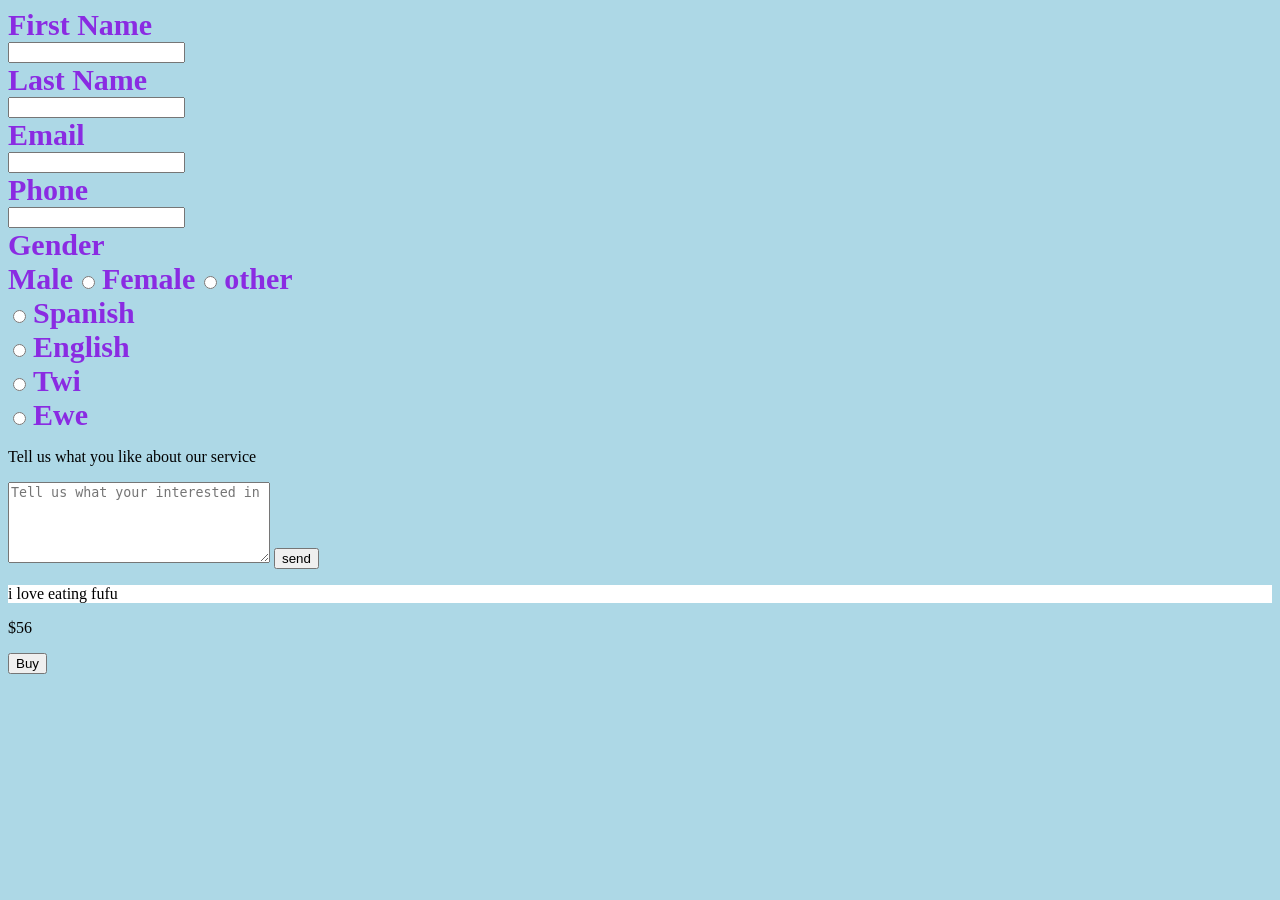
==== index.html @ 682c67b5 "add changes" ====
<!DOCTYPE html>
<html lang="en">
<head>
    <meta charset="UTF-8">
    <meta name="viewport" content="width=<>, initial-scale=1.0">
    <title>Home</title>
    <style>
        body{
            background: lightblue;
        }
        label{
            color:blueviolet;
            font-size: 30px;
            font-weight:700
        }
   
   </style>
</head>
<body>
    <form action="">
        <label for="">First Name</label> <br>
        <input type="text" id="First Name"><br>

        <label for=""> Last Name</label><br>
        <input type="text"><br>

        <label for="">Email</label><br>
        <input type="email" name=""  id=""><br>

        <label for="">Phone</label><br>
        <input type="tel" name="" id=""><br>

        <label for="">Gender</label><br>
           <label for="">Male</label>
           <input type="radio" name="sex" id="male">
           <label for="">Female</label>
           <input type="radio" name="sex" id="female">
           <label for="">other</label>
           <inpt type="radio" name="sex" id="">

        <label for="" Fluent Language></label><br>
        <input type="radio" name="spanish" id="">
        <label for="">Spanish</label><br>
        <input type="radio" name="English" id="">
        <label for="">English</label><br>
        <input type="radio" name="Twi" id="">
        <label for="">Twi</label><br>
        <input type="radio" name="Ewe" id="">
        <label for="">Ewe</label><br>

    <p>Tell us what you like about our service</p>
    <textarea name="" id=""cols="30" rows="5" placeholder="Tell us what your interested in"></textarea>
    <input type="submit" value="send">    

        
    </form>
    <p style="background: white;">i love eating fufu</p>
    <div>
        <img src=" lambo.jpg" alt="" width
        <p>$56</p>
        <button>Buy</button>
    </div>
    
</body>
</html>
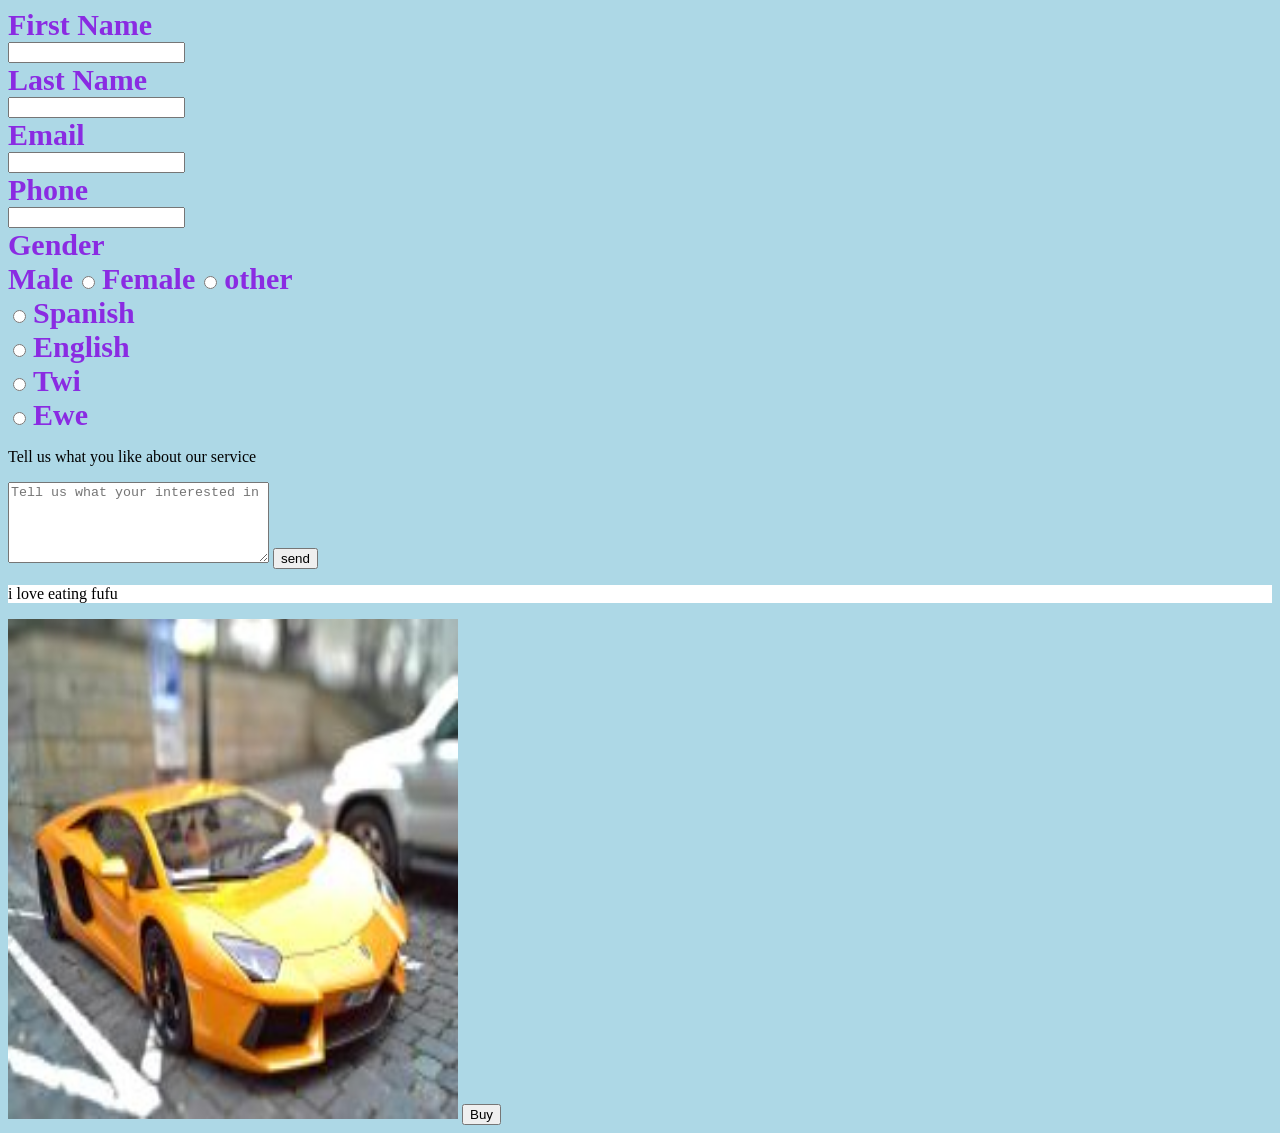
==== commit 4d8889e6: "make changes as a beginner" ====
--- a/index.html
+++ b/index.html
@@ -55,9 +55,8 @@
         
     </form>
     <p style="background: white;">i love eating fufu</p>
-    <div>
-        <img src=" lambo.jpg" alt="" width
-        <p>$56</p>
+
+        <img src=" lambo.jpg" alt="" width="450" height="500">
         <button>Buy</button>
     </div>
     
